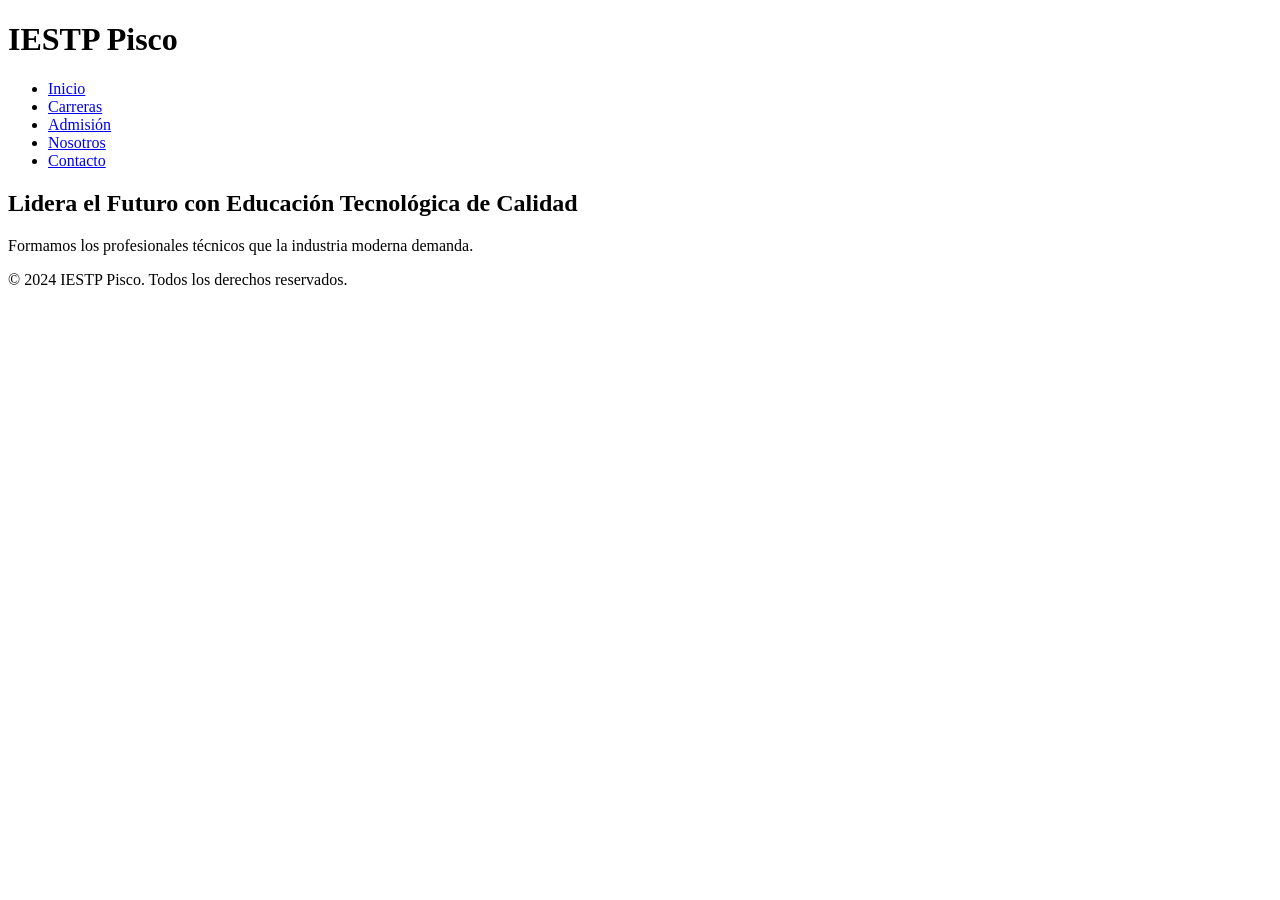
==== index.html @ fcf15657 "Initial commit: Proyecto del grupo03" ====
<!DOCTYPE html>
<html lang="es">
<head>
    <meta charset="UTF-8">
    <meta name="viewport" content="width=device-width, initial-scale=1.0">
    <title>IESTP Pisco - Educación Tecnológica de Calidad</title>
</head>
<body>
    <h1>IESTP Pisco</h1>
    <nav>
        <ul>
            <li><a href="index.html">Inicio</a></li>
            <li><a href="pages/carreras.html">Carreras</a></li>
            <li><a href="pages/admision.html">Admisión</a></li>
            <li><a href="pages/nosotros.html">Nosotros</a></li>
            <li><a href="pages/contacto.html">Contacto</a></li>
        </ul>
    </nav>

    <section>
        <h2>Lidera el Futuro con Educación Tecnológica de Calidad</h2>
        <p>Formamos los profesionales técnicos que la industria moderna demanda.</p>
    </section>

    <footer>
        <p>&copy; 2024 IESTP Pisco. Todos los derechos reservados.</p>
    </footer>
</body>
</html>
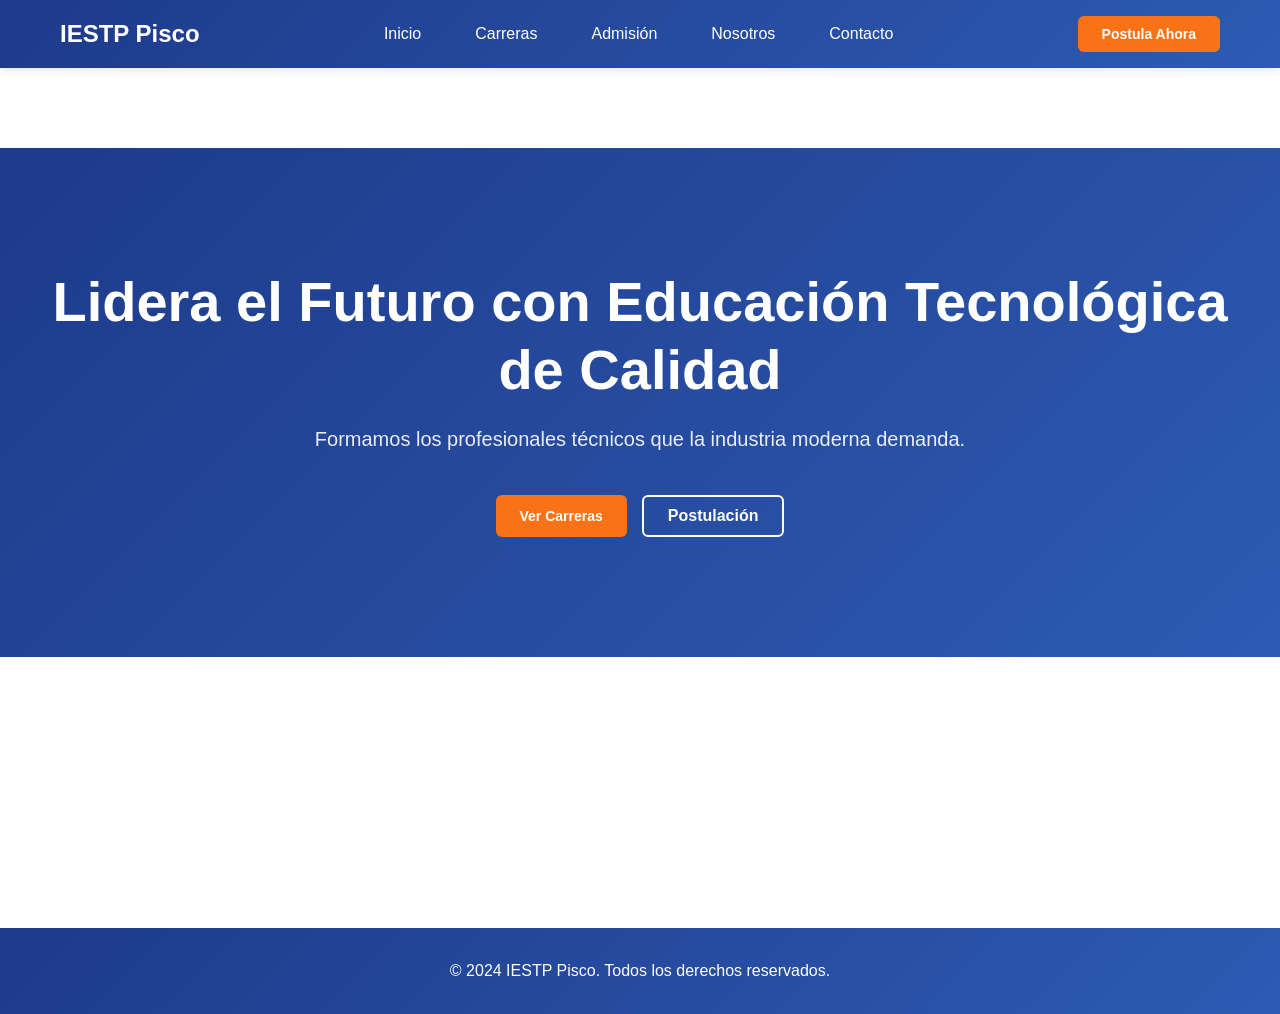
==== commit 0fba2edd: "hola actualizado el css" ====
--- a/index.html
+++ b/index.html
@@ -4,26 +4,209 @@
     <meta charset="UTF-8">
     <meta name="viewport" content="width=device-width, initial-scale=1.0">
     <title>IESTP Pisco - Educación Tecnológica de Calidad</title>
+    <link rel="stylesheet" href="index.css">
 </head>
 <body>
-    <h1>IESTP Pisco</h1>
-    <nav>
-        <ul>
-            <li><a href="index.html">Inicio</a></li>
-            <li><a href="pages/carreras.html">Carreras</a></li>
-            <li><a href="pages/admision.html">Admisión</a></li>
-            <li><a href="pages/nosotros.html">Nosotros</a></li>
-            <li><a href="pages/contacto.html">Contacto</a></li>
-        </ul>
-    </nav>
-
-    <section>
-        <h2>Lidera el Futuro con Educación Tecnológica de Calidad</h2>
-        <p>Formamos los profesionales técnicos que la industria moderna demanda.</p>
-    </section>
-
-    <footer>
-        <p>&copy; 2024 IESTP Pisco. Todos los derechos reservados.</p>
+    <!-- Header -->
+    <header class="header">
+        <div class="container">
+            <div class="logo">IESTP Pisco</div>
+            <nav class="navbar">
+                <ul>
+                    <li><a href="#inicio" class="nav-link" data-section="inicio">Inicio</a></li>
+                    <li><a href="#carreras" class="nav-link" data-section="carreras">Carreras</a></li>
+                    <li><a href="#admision" class="nav-link" data-section="admision">Admisión</a></li>
+                    <li><a href="#nosotros" class="nav-link" data-section="nosotros">Nosotros</a></li>
+                    <li><a href="#contacto" class="nav-link" data-section="contacto">Contacto</a></li>
+                </ul>
+            </nav>
+            <button class="btn-primary">Postula Ahora</button>
+        </div>
+    </header>
+
+    <main>
+        <!-- Sección: Inicio -->
+        <section id="inicio" class="section active">
+            <div class="hero">
+                <div class="hero-content">
+                    <h2>Lidera el Futuro con Educación Tecnológica de Calidad</h2>
+                    <p>Formamos los profesionales técnicos que la industria moderna demanda.</p>
+                    <div class="btn-group">
+                        <button class="btn-primary" onclick="showSection('carreras')">Ver Carreras</button>
+                        <button class="btn-secondary" onclick="showSection('admision')">Postulación</button>
+                    </div>
+                </div>
+            </div>
+        </section>
+
+        <!-- Sección: Carreras -->
+        <section id="carreras" class="section">
+            <div class="container">
+                <h2 class="section-title">Carreras Técnicas</h2>
+                <p class="section-subtitle">Programas diseñados para la inserción laboral inmediata con alta especialización técnica.</p>
+                <div class="careers-grid">
+                    <div class="career-card">
+                        <div class="card-icon">💻</div>
+                        <h3>Computación e Informática</h3>
+                        <p>Desarrolla soluciones de software, gestión de redes y ciberseguridad para el mundo digital.</p>
+                        <div class="card-meta">3 AÑOS | TÍTULO PROFESIONAL</div>
+                    </div>
+                    <div class="career-card">
+                        <div class="card-icon">🌐</div>
+                        <h3>Electrónica Industrial</h3>
+                        <p>Especialízate en sistemas de automatización, control de procesos y mantenimiento electrónico.</p>
+                        <div class="card-meta">3 AÑOS | TÍTULO PROFESIONAL</div>
+                    </div>
+                    <div class="career-card">
+                        <div class="card-icon">⚙️</div>
+                        <h3>Mecánica de Producción</h3>
+                        <p>Domina máquinas herramientas, procesos de soldadura y diseño mecánico industrial.</p>
+                        <div class="card-meta">3 AÑOS | TÍTULO PROFESIONAL</div>
+                    </div>
+                    <div class="career-card">
+                        <div class="card-icon">🚜</div>
+                        <h3>Producción Agropecuaria</h3>
+                        <p>Aplica tecnología en el sector agrícola y pecuario para optimizar la producción regional.</p>
+                        <div class="card-meta">3 AÑOS | TÍTULO PROFESIONAL</div>
+                    </div>
+                </div>
+            </div>
+        </section>
+
+        <!-- Sección: Admisión -->
+        <section id="admision" class="section">
+            <div class="container">
+                <h2 class="section-title">Formulario de Admisión</h2>
+                <div class="form-wrapper">
+                    <form class="admission-form">
+                        <div class="form-group">
+                            <label>Nombre Completo:</label>
+                            <input type="text" required placeholder="Tu nombre">
+                        </div>
+                        <div class="form-group">
+                            <label>Email:</label>
+                            <input type="email" required placeholder="tu@email.com">
+                        </div>
+                        <div class="form-group">
+                            <label>Carrera de Interés:</label>
+                            <select required>
+                                <option value="">Selecciona una carrera</option>
+                                <option>Computación e Informática</option>
+                                <option>Electrónica Industrial</option>
+                                <option>Mecánica de Producción</option>
+                                <option>Producción Agropecuaria</option>
+                            </select>
+                        </div>
+                        <div class="form-group">
+                            <label>Teléfono:</label>
+                            <input type="tel" placeholder="+51 9XX XXX XXX">
+                        </div>
+                        <button type="submit" class="btn-primary">Enviar Solicitud</button>
+                    </form>
+                </div>
+            </div>
+        </section>
+
+        <!-- Sección: Nosotros -->
+        <section id="nosotros" class="section">
+            <div class="container">
+                <h2 class="section-title">Sobre Nosotros</h2>
+                <div class="about-grid">
+                    <div class="about-card">
+                        <h3>Misión</h3>
+                        <p>Formar profesionales técnicos competentes y comprometidos con el desarrollo de la región, mediante programas académicos innovadores que responden a las necesidades del mercado laboral.</p>
+                    </div>
+                    <div class="about-card">
+                        <h3>Visión</h3>
+                        <p>Ser una institución educativa reconocida por la excelencia en la formación técnica, líderes en innovación y comprometidos con el desarrollo sostenible de la comunidad.</p>
+                    </div>
+                </div>
+                <div class="about-values">
+                    <h3>Nuestros Valores</h3>
+                    <ul>
+                        <li>✓ Excelencia académica</li>
+                        <li>✓ Innovación tecnológica</li>
+                        <li>✓ Compromiso social</li>
+                        <li>✓ Integridad profesional</li>
+                    </ul>
+                </div>
+            </div>
+        </section>
+
+        <!-- Sección: Contacto -->
+        <section id="contacto" class="section">
+            <div class="container">
+                <h2 class="section-title">Contáctanos</h2>
+                <div class="contact-grid">
+                    <div class="contact-info">
+                        <h3>Información de Contacto</h3>
+                        <p><strong>Dirección:</strong> Av. Principal 123, Pisco, Ica</p>
+                        <p><strong>Teléfono:</strong> +51 (56) 123-456</p>
+                        <p><strong>Email:</strong> info@iestppisco.edu.pe</p>
+                        <p><strong>Horario:</strong> Lunes a Viernes 8:00 AM - 5:00 PM</p>
+                    </div>
+                    <div class="contact-form">
+                        <form>
+                            <div class="form-group">
+                                <label>Nombre:</label>
+                                <input type="text" required placeholder="Tu nombre">
+                            </div>
+                            <div class="form-group">
+                                <label>Email:</label>
+                                <input type="email" required placeholder="tu@email.com">
+                            </div>
+                            <div class="form-group">
+                                <label>Asunto:</label>
+                                <input type="text" required placeholder="Asunto del mensaje">
+                            </div>
+                            <div class="form-group">
+                                <label>Mensaje:</label>
+                                <textarea required placeholder="Tu mensaje..." rows="5"></textarea>
+                            </div>
+                            <button type="submit" class="btn-primary">Enviar Mensaje</button>
+                        </form>
+                    </div>
+                </div>
+            </div>
+        </section>
+    </main>
+
+    <!-- Footer -->
+    <footer class="footer">
+        <div class="container">
+            <p>&copy; 2024 IESTP Pisco. Todos los derechos reservados.</p>
+        </div>
     </footer>
+
+    <script>
+        function showSection(sectionId) {
+            // Ocultar todas las secciones
+            document.querySelectorAll('.section').forEach(section => {
+                section.classList.remove('active');
+            });
+            
+            // Mostrar la sección seleccionada
+            document.getElementById(sectionId).classList.add('active');
+            
+            // Actualizar nav activa
+            document.querySelectorAll('.nav-link').forEach(link => {
+                link.classList.remove('active');
+                if (link.dataset.section === sectionId) {
+                    link.classList.add('active');
+                }
+            });
+            
+            // Scroll al inicio
+            window.scrollTo(0, 0);
+        }
+
+        // Manejar clicks en navegación
+        document.querySelectorAll('.nav-link').forEach(link => {
+            link.addEventListener('click', (e) => {
+                e.preventDefault();
+                showSection(link.dataset.section);
+            });
+        });
+    </script>
 </body>
 </html>
--- a/index.css
+++ b/index.css
@@ -0,0 +1,428 @@
+* {
+    margin: 0;
+    padding: 0;
+    box-sizing: border-box;
+}
+
+:root {
+    --primary-color: #1e3a8a;
+    --secondary-color: #2d5bb3;
+    --accent-color: #3b82f6;
+    --light-bg: #f8fafc;
+    --border-color: #e2e8f0;
+    --text-color: #1e293b;
+    --text-light: #64748b;
+}
+
+html {
+    scroll-behavior: smooth;
+}
+
+body {
+    font-family: 'Segoe UI', Tahoma, Geneva, Verdana, sans-serif;
+    color: var(--text-color);
+    background-color: #fff;
+    line-height: 1.6;
+}
+
+.container {
+    max-width: 1200px;
+    margin: 0 auto;
+    padding: 0 20px;
+}
+
+/* Header */
+.header {
+    background: linear-gradient(135deg, var(--primary-color) 0%, var(--secondary-color) 100%);
+    color: white;
+    padding: 15px 0;
+    position: sticky;
+    top: 0;
+    z-index: 100;
+    box-shadow: 0 2px 10px rgba(0, 0, 0, 0.1);
+}
+
+.header .container {
+    display: flex;
+    justify-content: space-between;
+    align-items: center;
+    gap: 40px;
+}
+
+.logo {
+    font-size: 24px;
+    font-weight: bold;
+    white-space: nowrap;
+}
+
+.navbar ul {
+    list-style: none;
+    display: flex;
+    gap: 30px;
+    flex: 1;
+}
+
+.navbar a {
+    color: white;
+    text-decoration: none;
+    font-weight: 500;
+    transition: all 0.3s ease;
+    padding: 8px 12px;
+    border-radius: 4px;
+}
+
+.navbar a:hover,
+.navbar a.active {
+    background-color: rgba(255, 255, 255, 0.2);
+    transform: translateY(-2px);
+}
+
+.btn-primary {
+    background-color: #f97316;
+    color: white;
+    border: none;
+    padding: 10px 24px;
+    border-radius: 6px;
+    font-weight: 600;
+    cursor: pointer;
+    transition: all 0.3s ease;
+    font-size: 14px;
+    white-space: nowrap;
+}
+
+.btn-primary:hover {
+    background-color: #ea580c;
+    transform: translateY(-2px);
+    box-shadow: 0 5px 15px rgba(249, 115, 22, 0.3);
+}
+
+.btn-secondary {
+    background-color: transparent;
+    color: white;
+    border: 2px solid white;
+    padding: 10px 24px;
+    border-radius: 6px;
+    font-weight: 600;
+    cursor: pointer;
+    transition: all 0.3s ease;
+    font-size: 16px;
+}
+
+.btn-secondary:hover {
+    background-color: white;
+    color: var(--primary-color);
+    transform: translateY(-2px);
+}
+
+/* Sections */
+main {
+    min-height: calc(100vh - 100px);
+}
+
+.section {
+    display: none;
+    animation: fadeIn 0.5s ease-in;
+}
+
+.section.active {
+    display: block;
+}
+
+@keyframes fadeIn {
+    from {
+        opacity: 0;
+        transform: translateY(10px);
+    }
+    to {
+        opacity: 1;
+        transform: translateY(0);
+    }
+}
+
+/* Hero Section */
+.hero {
+    background: linear-gradient(135deg, var(--primary-color) 0%, var(--secondary-color) 100%);
+    color: white;
+    padding: 120px 20px;
+    text-align: center;
+}
+
+.hero-content h2 {
+    font-size: 56px;
+    margin-bottom: 20px;
+    line-height: 1.2;
+    font-weight: bold;
+}
+
+.hero-content p {
+    font-size: 20px;
+    margin-bottom: 40px;
+    opacity: 0.9;
+}
+
+.btn-group {
+    display: flex;
+    gap: 15px;
+    justify-content: center;
+    flex-wrap: wrap;
+}
+
+/* Section Title */
+.section-title {
+    font-size: 42px;
+    color: var(--primary-color);
+    margin-bottom: 15px;
+    text-align: center;
+    font-weight: bold;
+}
+
+.section-subtitle {
+    font-size: 18px;
+    color: var(--text-light);
+    text-align: center;
+    margin-bottom: 50px;
+    max-width: 600px;
+    margin-left: auto;
+    margin-right: auto;
+}
+
+.section {
+    padding: 80px 0;
+}
+
+.section:nth-child(even) {
+    background-color: var(--light-bg);
+}
+
+/* Careers Grid */
+.careers-grid {
+    display: grid;
+    grid-template-columns: repeat(auto-fit, minmax(280px, 1fr));
+    gap: 30px;
+    margin-top: 50px;
+}
+
+.career-card {
+    background: white;
+    border-radius: 12px;
+    padding: 30px;
+    text-align: center;
+    box-shadow: 0 4px 15px rgba(0, 0, 0, 0.08);
+    transition: all 0.3s ease;
+    border: 1px solid var(--border-color);
+}
+
+.career-card:hover {
+    transform: translateY(-10px);
+    box-shadow: 0 8px 25px rgba(30, 58, 138, 0.15);
+    border-color: var(--accent-color);
+}
+
+.card-icon {
+    font-size: 48px;
+    margin-bottom: 15px;
+}
+
+.career-card h3 {
+    font-size: 20px;
+    color: var(--primary-color);
+    margin-bottom: 15px;
+    font-weight: 600;
+}
+
+.career-card p {
+    color: var(--text-light);
+    margin-bottom: 20px;
+    line-height: 1.6;
+}
+
+.card-meta {
+    font-size: 12px;
+    color: var(--accent-color);
+    font-weight: 600;
+    letter-spacing: 0.5px;
+}
+
+/* Forms */
+.form-wrapper {
+    max-width: 600px;
+    margin: 0 auto;
+    background: white;
+    padding: 40px;
+    border-radius: 12px;
+    box-shadow: 0 4px 15px rgba(0, 0, 0, 0.08);
+}
+
+.admission-form .form-group,
+.contact-form .form-group {
+    margin-bottom: 20px;
+}
+
+.form-group label {
+    display: block;
+    margin-bottom: 8px;
+    color: var(--primary-color);
+    font-weight: 600;
+    font-size: 14px;
+}
+
+.form-group input,
+.form-group select,
+.form-group textarea {
+    width: 100%;
+    padding: 12px 15px;
+    border: 1px solid var(--border-color);
+    border-radius: 6px;
+    font-family: inherit;
+    font-size: 14px;
+    transition: all 0.3s ease;
+}
+
+.form-group input:focus,
+.form-group select:focus,
+.form-group textarea:focus {
+    outline: none;
+    border-color: var(--accent-color);
+    box-shadow: 0 0 0 3px rgba(59, 130, 246, 0.1);
+}
+
+.form-group input::placeholder,
+.form-group textarea::placeholder {
+    color: #cbd5e1;
+}
+
+/* About Section */
+.about-grid {
+    display: grid;
+    grid-template-columns: repeat(auto-fit, minmax(300px, 1fr));
+    gap: 30px;
+    margin-bottom: 50px;
+}
+
+.about-card {
+    background: white;
+    padding: 30px;
+    border-radius: 12px;
+    box-shadow: 0 4px 15px rgba(0, 0, 0, 0.08);
+    border-left: 4px solid var(--accent-color);
+}
+
+.about-card h3 {
+    color: var(--primary-color);
+    font-size: 24px;
+    margin-bottom: 15px;
+    font-weight: 600;
+}
+
+.about-card p {
+    color: var(--text-light);
+    line-height: 1.8;
+}
+
+.about-values {
+    background: white;
+    padding: 40px;
+    border-radius: 12px;
+    box-shadow: 0 4px 15px rgba(0, 0, 0, 0.08);
+}
+
+.about-values h3 {
+    color: var(--primary-color);
+    font-size: 24px;
+    margin-bottom: 20px;
+    font-weight: 600;
+}
+
+.about-values ul {
+    list-style: none;
+    display: grid;
+    grid-template-columns: repeat(auto-fit, minmax(200px, 1fr));
+    gap: 15px;
+}
+
+.about-values li {
+    color: var(--text-light);
+    font-size: 16px;
+    padding: 10px 0;
+}
+
+/* Contact Section */
+.contact-grid {
+    display: grid;
+    grid-template-columns: 1fr 1fr;
+    gap: 40px;
+}
+
+.contact-info {
+    background: white;
+    padding: 30px;
+    border-radius: 12px;
+    box-shadow: 0 4px 15px rgba(0, 0, 0, 0.08);
+}
+
+.contact-info h3 {
+    color: var(--primary-color);
+    font-size: 22px;
+    margin-bottom: 20px;
+    font-weight: 600;
+}
+
+.contact-info p {
+    margin-bottom: 15px;
+    color: var(--text-color);
+    line-height: 1.8;
+}
+
+.contact-form {
+    background: white;
+    padding: 30px;
+    border-radius: 12px;
+    box-shadow: 0 4px 15px rgba(0, 0, 0, 0.08);
+}
+
+/* Footer */
+.footer {
+    background: linear-gradient(135deg, var(--primary-color) 0%, var(--secondary-color) 100%);
+    color: white;
+    text-align: center;
+    padding: 30px 20px;
+    margin-top: 60px;
+}
+
+/* Responsive */
+@media (max-width: 768px) {
+    .header .container {
+        flex-direction: column;
+        gap: 15px;
+    }
+
+    .navbar ul {
+        flex-direction: column;
+        gap: 10px;
+    }
+
+    .hero-content h2 {
+        font-size: 32px;
+    }
+
+    .hero-content p {
+        font-size: 16px;
+    }
+
+    .section-title {
+        font-size: 28px;
+    }
+
+    .contact-grid {
+        grid-template-columns: 1fr;
+    }
+
+    .btn-group {
+        flex-direction: column;
+    }
+
+    .btn-primary,
+    .btn-secondary {
+        width: 100%;
+    }
+}
